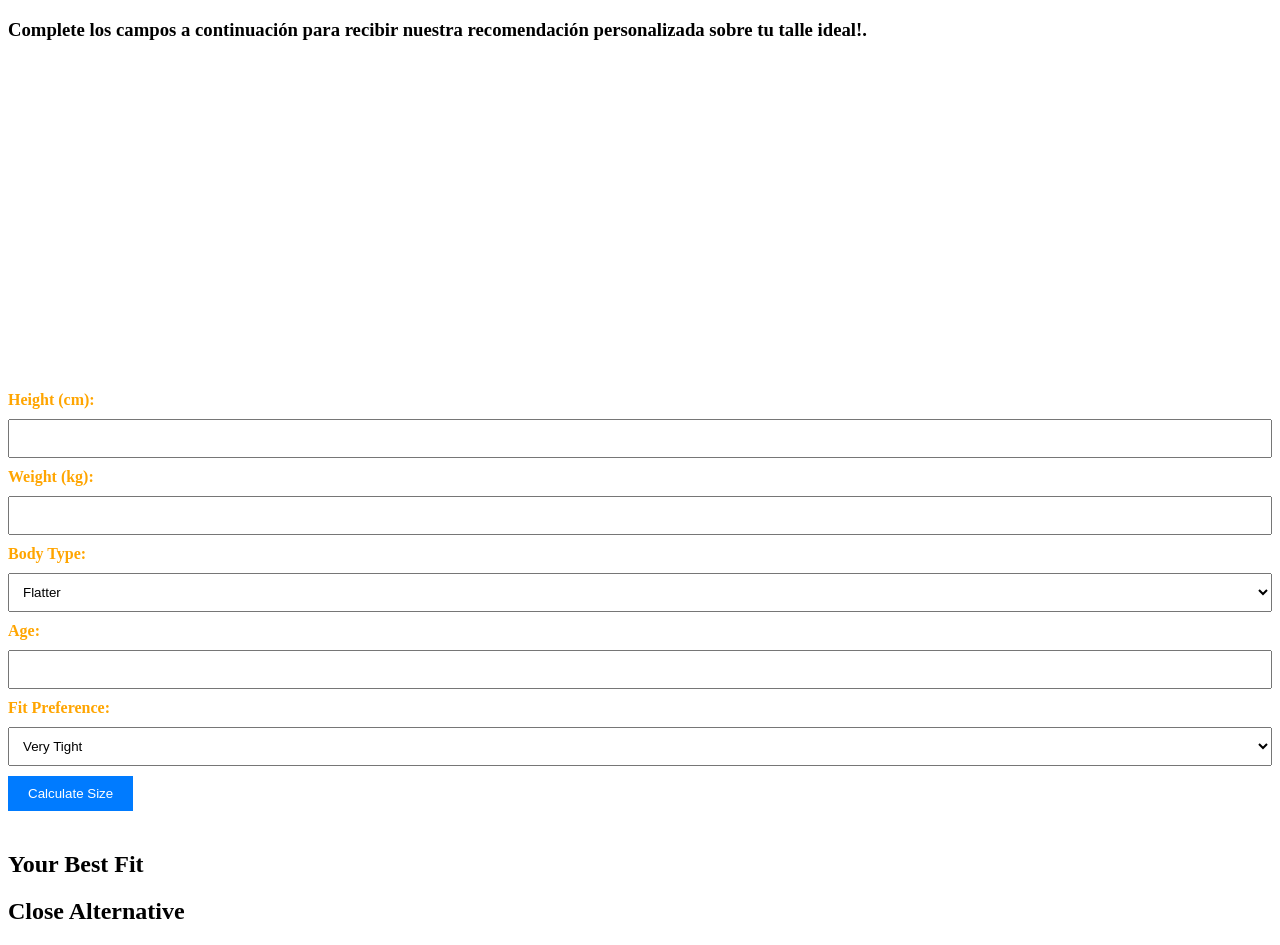
==== index.html @ 56901a92 "Update index.html" ====
<!DOCTYPE html>
<html lang="en">
<head>
    <meta charset="UTF-8">
    <title>Clothing Size Calculator</title>
    <link rel="stylesheet" href="styles.css">
</head>
<body>

 <div id="calculator">
        <h3>Complete los campos a continuación para recibir nuestra recomendación personalizada sobre tu talle ideal!.</h3>
        
        <div id="calculator-content">
            <!-- Placeholder for changeable product image -->
            <div id="product-image">
                <img src="alas en blanco.png" alt="Alas en Blanco">
            </div>

        <!-- Inputs for calculator -->
        <form id="size-form">
            <label for="height">Height (cm):</label>
            <input type="number" id="height" name="height"><br>

            <label for="weight">Weight (kg):</label>
            <input type="number" id="weight" name="weight"><br>

            <label for="body-type">Body Type:</label>
            <select id="body-type" name="body-type">
                <option value="flatter">Flatter</option>
                <option value="average">Average</option>
                <option value="rounder">Rounder</option>
            </select><br>

            <label for="age">Age:</label>
            <input type="number" id="age" name="age"><br>

            <label for="fit-preference">Fit Preference:</label>
            <select id="fit-preference" name="fit-preference">
                <option value="very-tight">Very Tight</option>
                <option value="tight">Tight</option>
                <option value="slightly-tight">Slightly Tight</option>
                <option value="average">Average</option>
                <option value="slightly-loose">Slightly Loose</option>
                <option value="loose">Loose</option>
                <option value="very-loose">Very Loose</option>
            </select><br>

            <input type="submit" value="Calculate Size">
        </form>

        <!-- Placeholder for size recommendation -->
        <div id="size-recommendation">
            <h2>Your Best Fit</h2>
            <p id="best-fit"></p>
            <h2>Close Alternative</h2>
            <p id="close-fit"></p>
        </div>
    </div>

    <script src="script.js"></script>
</body>
</html>
---- styles.css ----
/* General styling for the calculator */
#calculator-content {
    width: 100%;  /* Add this line */
    height: auto;  /* Add this line */
    background-image: url('cotte_background.jpg');
    background-size: cover;
    background-repeat: no-repeat;  /* Add this line */
    background-position: center;
}

/* Styling for the product image */
#product-image img {
    max-width: 100%;
    height: auto;
}

/* Styling for the form */
#size-form {
    margin-top: 20px;
}

label {
    font-weight: bold;
    margin-right: 10px;
    color: orange;
}

input[type="number"],
select {
    width: 100%;
    padding: 10px;
    margin: 10px 0;
    box-sizing: border-box;
}

input[type="submit"] {
    background-color: #007bff;
    color: white;
    padding: 10px 20px;
    border: none;
    cursor: pointer;
}

input[type="submit"]:hover {
    background-color: #0056b3;
}

/* Styling for the size recommendation */
#size-recommendation {
    margin-top: 40px;
}

#best-fit,
#close-fit {
    font-size: 18px;
    font-weight: bold;
    color: orange;
}
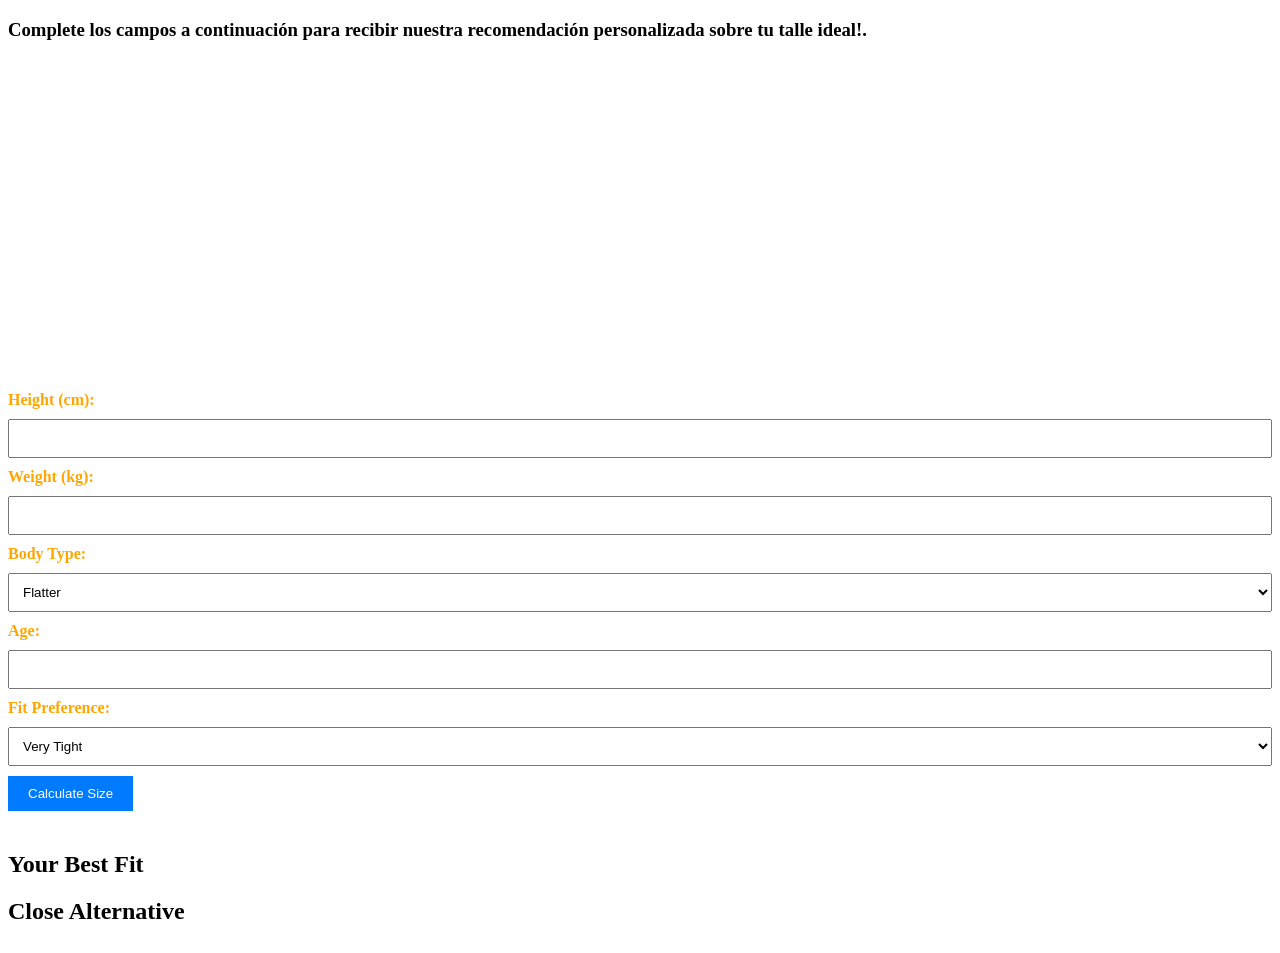
==== commit f59deec8: "Update index.html" ====
--- a/index.html
+++ b/index.html
@@ -11,7 +11,7 @@
  <div id="calculator">
         <h3>Complete los campos a continuación para recibir nuestra recomendación personalizada sobre tu talle ideal!.</h3>
         
-        <div id="calculator-content">
+        <div id="calculator-content" class="clearfix">
             <!-- Placeholder for changeable product image -->
             <div id="product-image">
                 <img src="alas en blanco.png" alt="Alas en Blanco">
--- a/styles.css
+++ b/styles.css
@@ -8,6 +8,14 @@
     background-repeat: no-repeat;  /* Add this line */
     background-position: center;
 }
+/* Existing styles here... */
+
+.clearfix::after {
+    content: "";
+    clear: both;
+    display: table;
+}
+
 
 /* Styling for the product image */
 #product-image img {
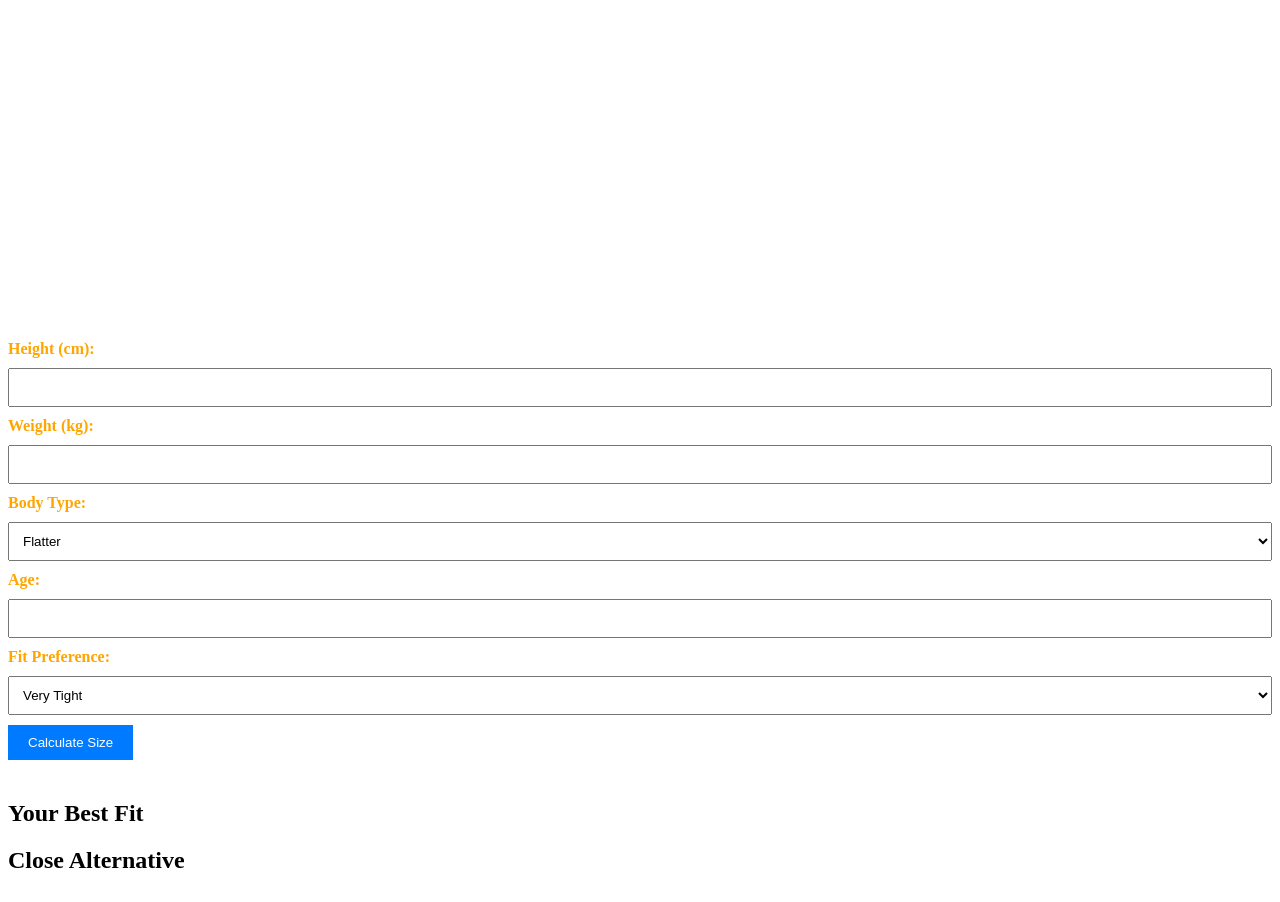
==== commit 65a8f7cc: "Update index.html" ====
--- a/index.html
+++ b/index.html
@@ -9,7 +9,7 @@
 <body>
 
  <div id="calculator">
-        <h3>Complete los campos a continuación para recibir nuestra recomendación personalizada sobre tu talle ideal!.</h3>
+        <!--<h3>Complete los campos a continuación para recibir nuestra recomendación personalizada sobre tu talle ideal!.</h3> -->
         
         <div id="calculator-content" class="clearfix">
             <!-- Placeholder for changeable product image -->
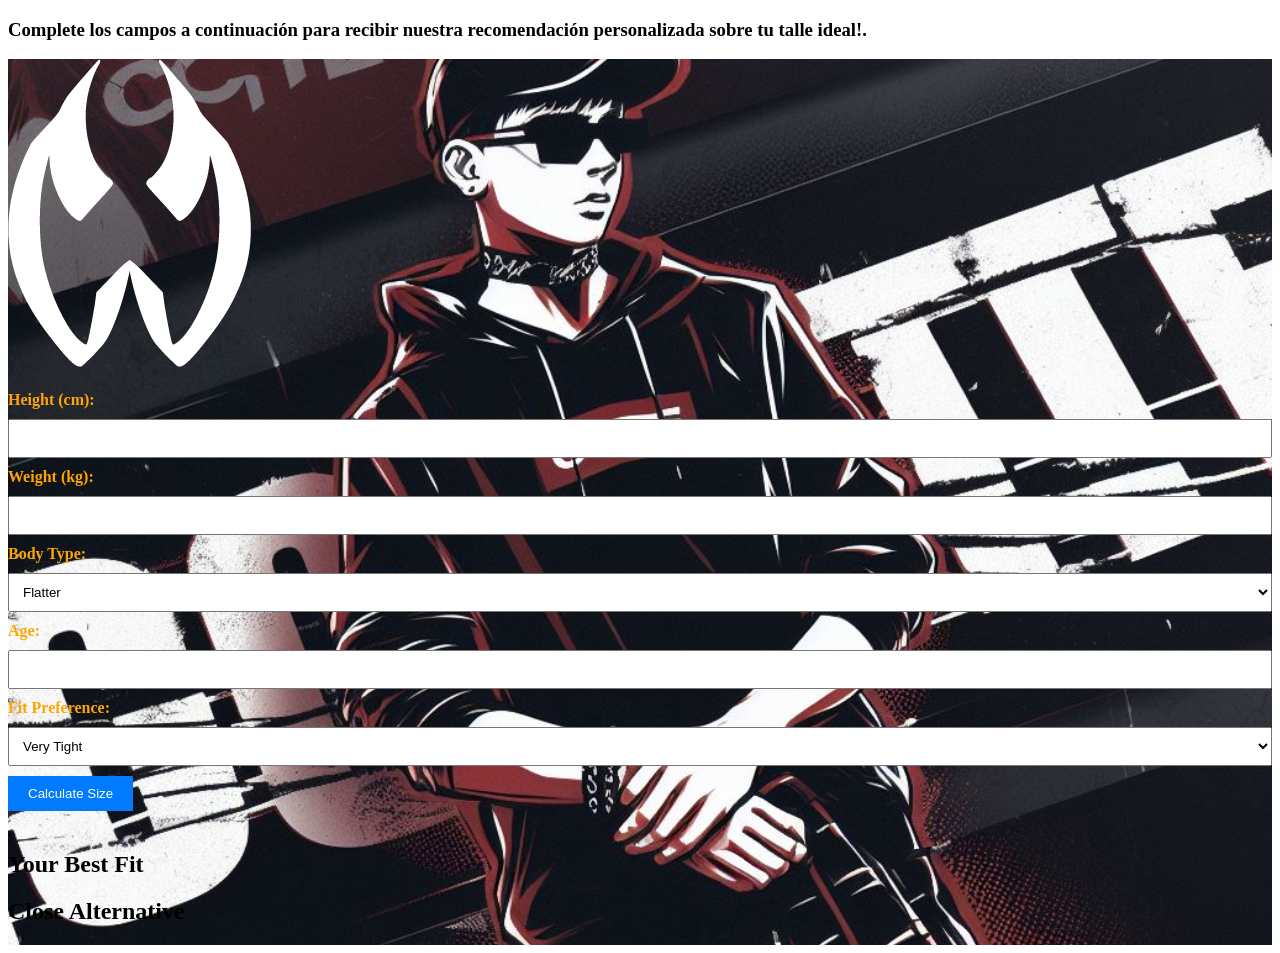
==== commit 0a22fe0e: "Update index.html" ====
--- a/index.html
+++ b/index.html
@@ -9,7 +9,7 @@
 <body>
 
  <div id="calculator">
-        <!--<h3>Complete los campos a continuación para recibir nuestra recomendación personalizada sobre tu talle ideal!.</h3> -->
+        <h3>Complete los campos a continuación para recibir nuestra recomendación personalizada sobre tu talle ideal!.</h3> 
         
         <div id="calculator-content" class="clearfix">
             <!-- Placeholder for changeable product image -->
--- a/styles.css
+++ b/styles.css
@@ -3,7 +3,7 @@
 #calculator-content {
     width: 100%;  /* Add this line */
     height: auto;  /* Add this line */
-    background-image: url('cotte_background.jpg');
+    background-image: url('cotte background.jpg');
     background-size: cover;
     background-repeat: no-repeat;  /* Add this line */
     background-position: center;
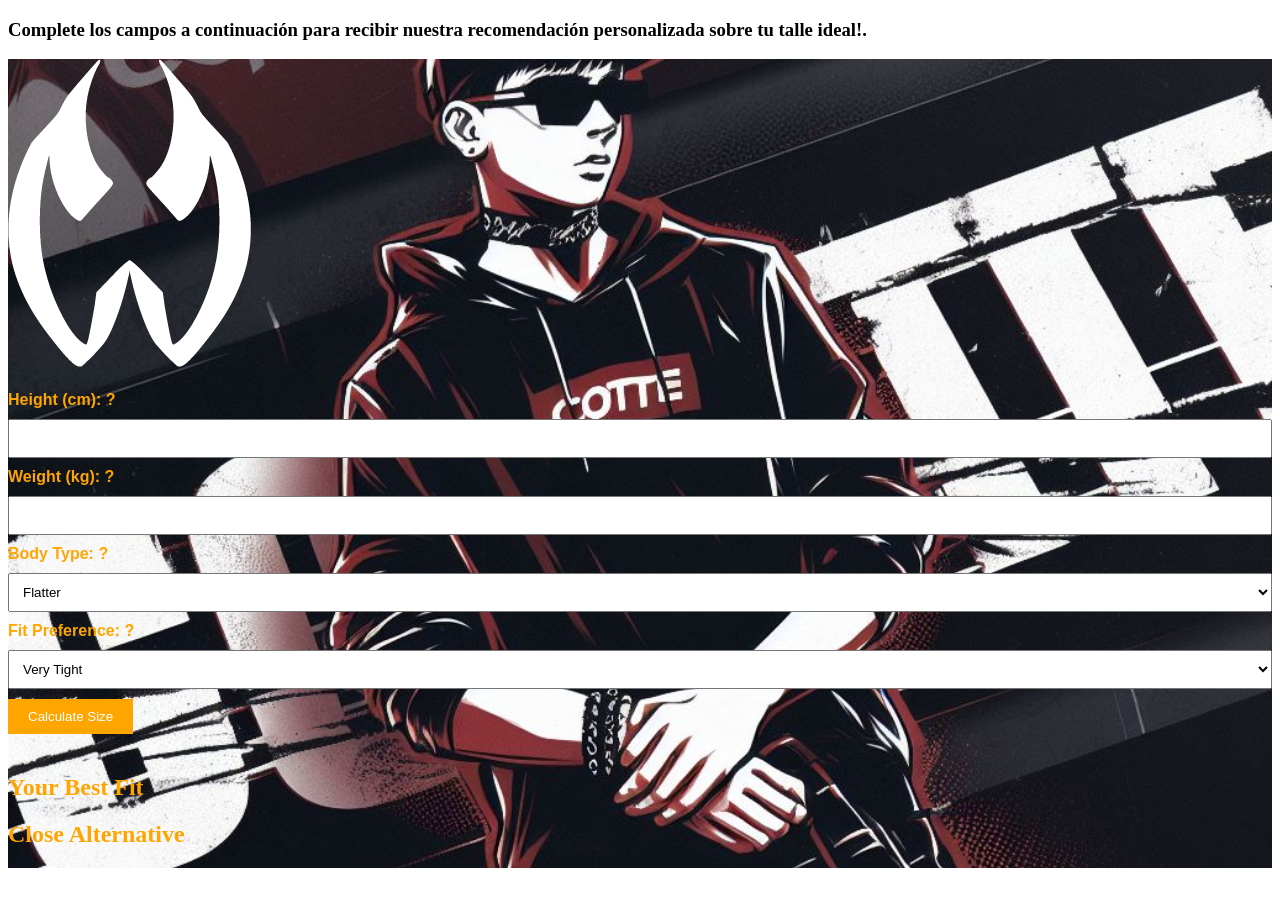
==== commit 01124c57: "Update index.html" ====
--- a/index.html
+++ b/index.html
@@ -19,35 +19,31 @@
 
         <!-- Inputs for calculator -->
         <form id="size-form">
-            <label for="height">Height (cm):</label>
-            <input type="number" id="height" name="height"><br>
+    <label for="height">Height (cm): <span class="tooltip" title="Enter your height in centimeters">?</span></label>
+    <input type="number" id="height" name="height"><br>
 
-            <label for="weight">Weight (kg):</label>
-            <input type="number" id="weight" name="weight"><br>
+    <label for="weight">Weight (kg): <span class="tooltip" title="Enter your weight in kilograms">?</span></label>
+    <input type="number" id="weight" name="weight"><br>
 
-            <label for="body-type">Body Type:</label>
-            <select id="body-type" name="body-type">
-                <option value="flatter">Flatter</option>
-                <option value="average">Average</option>
-                <option value="rounder">Rounder</option>
-            </select><br>
+    <label for="body-type">Body Type: <span class="tooltip" title="Select your body type">?</span></label>
+    <select id="body-type" name="body-type">
+        <option value="flatter">Flatter</option>
+        <option value="average">Average</option>
+        <option value="rounder">Rounder</option>
+    </select><br>
 
-            <label for="age">Age:</label>
-            <input type="number" id="age" name="age"><br>
+    <label for="fit-preference">Fit Preference: <span class="tooltip" title="Select your fit preference">?</span></label>
+    <select id="fit-preference" name="fit-preference">
+        <option value="very-tight">Very Tight</option>
+        <option value="tight">Tight</option>
+        <option value="average">Average</option>
+        <option value="loose">Loose</option>
+        <option value="very-loose">Very Loose</option>
+    </select><br>
 
-            <label for="fit-preference">Fit Preference:</label>
-            <select id="fit-preference" name="fit-preference">
-                <option value="very-tight">Very Tight</option>
-                <option value="tight">Tight</option>
-                <option value="slightly-tight">Slightly Tight</option>
-                <option value="average">Average</option>
-                <option value="slightly-loose">Slightly Loose</option>
-                <option value="loose">Loose</option>
-                <option value="very-loose">Very Loose</option>
-            </select><br>
+    <input type="submit" value="Calculate Size">
+</form>
 
-            <input type="submit" value="Calculate Size">
-        </form>
 
         <!-- Placeholder for size recommendation -->
         <div id="size-recommendation">
--- a/styles.css
+++ b/styles.css
@@ -1,21 +1,20 @@
-
 /* General styling for the calculator */
 #calculator-content {
-    width: 100%;  /* Add this line */
-    height: auto;  /* Add this line */
+    width: 100%;
+    height: auto;
     background-image: url('cotte background.jpg');
     background-size: cover;
-    background-repeat: no-repeat;  /* Add this line */
+    background-repeat: no-repeat;
     background-position: center;
+    background-color: white;
+    color: black;
 }
-/* Existing styles here... */
 
 .clearfix::after {
     content: "";
     clear: both;
     display: table;
 }
-
 
 /* Styling for the product image */
 #product-image img {
@@ -26,6 +25,7 @@
 /* Styling for the form */
 #size-form {
     margin-top: 20px;
+    font-family: 'Arial', sans-serif;
 }
 
 label {
@@ -43,7 +43,7 @@
 }
 
 input[type="submit"] {
-    background-color: #007bff;
+    background-color: orange;
     color: white;
     padding: 10px 20px;
     border: none;
@@ -51,10 +51,14 @@
 }
 
 input[type="submit"]:hover {
-    background-color: #0056b3;
+    background-color: darkorange;
 }
 
 /* Styling for the size recommendation */
+#size-recommendation h2 {
+    color: orange;
+}
+
 #size-recommendation {
     margin-top: 40px;
 }
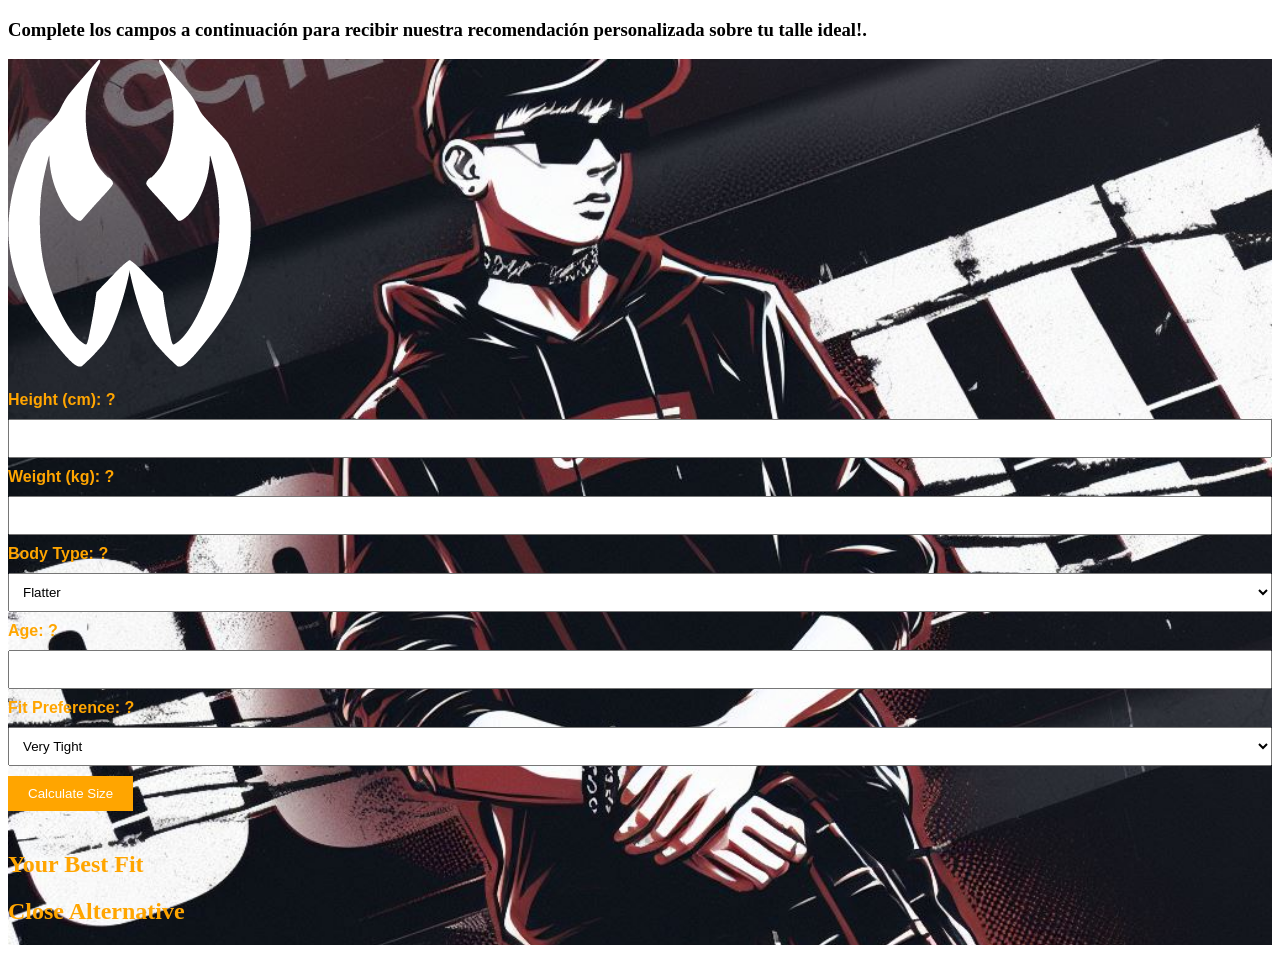
==== commit bcd8d103: "Update index.html" ====
--- a/index.html
+++ b/index.html
@@ -18,21 +18,25 @@
             </div>
 
         <!-- Inputs for calculator -->
-        <form id="size-form">
-    <label for="height">Height (cm): <span class="tooltip" title="Enter your height in centimeters">?</span></label>
+        <!-- Inputs for calculator -->
+<form id="size-form">
+    <label for="height">Height (cm): <span title="Enter your height in centimeters">?</span></label>
     <input type="number" id="height" name="height"><br>
 
-    <label for="weight">Weight (kg): <span class="tooltip" title="Enter your weight in kilograms">?</span></label>
+    <label for="weight">Weight (kg): <span title="Enter your weight in kilograms">?</span></label>
     <input type="number" id="weight" name="weight"><br>
 
-    <label for="body-type">Body Type: <span class="tooltip" title="Select your body type">?</span></label>
+    <label for="body-type">Body Type: <span title="Select your body type">?</span></label>
     <select id="body-type" name="body-type">
         <option value="flatter">Flatter</option>
         <option value="average">Average</option>
         <option value="rounder">Rounder</option>
     </select><br>
 
-    <label for="fit-preference">Fit Preference: <span class="tooltip" title="Select your fit preference">?</span></label>
+    <label for="age">Age: <span title="Enter your age">?</span></label>
+    <input type="number" id="age" name="age"><br>
+
+    <label for="fit-preference">Fit Preference: <span title="Select your fit preference">?</span></label>
     <select id="fit-preference" name="fit-preference">
         <option value="very-tight">Very Tight</option>
         <option value="tight">Tight</option>
@@ -43,8 +47,6 @@
 
     <input type="submit" value="Calculate Size">
 </form>
-
-
         <!-- Placeholder for size recommendation -->
         <div id="size-recommendation">
             <h2>Your Best Fit</h2>
